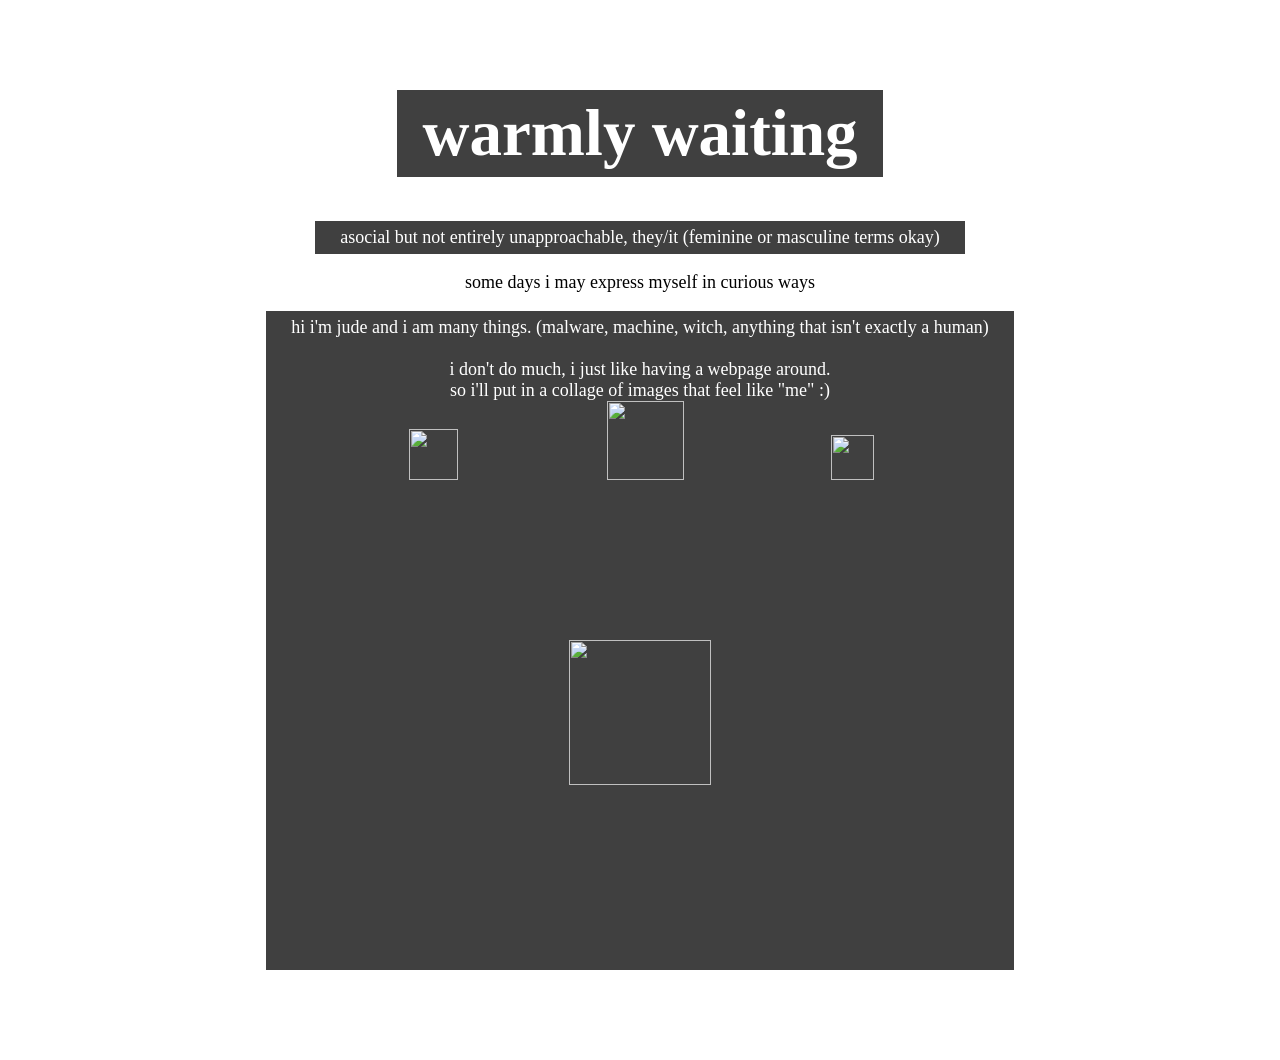
==== index.html @ c16d9cd3 "forgot to add stylesheet link" ====
<html>
  <head>
    <link rel="stylesheet" href="style.css">
  </head>
  <body>
    <center>
      <h1 id="needsbg">
        warmly waiting
      </h1>
      <p id="needsbg">
        asocial but not entirely unapproachable, they/it (feminine or masculine terms okay)
      </p>
      <p>
        some days i may express myself in curious ways
      </p>
      <p id="needsbg">
        hi i&#39;m jude and i am many things. (malware, machine, witch, anything that isn&#39;t exactly a human)
        <br />
        <br />
        i don&#39;t do much, i just like having a webpage around.
        <br />
        so i&#39;ll put in a collage of images that feel like &#34;me&#34; :)
        <br />
        <img src="https://i.pinimg.com/736x/3f/da/9a/3fda9a13582a7d01a5ea26b65a33aaf4.jpg" width="26.5%" />
        <img src="https://i.pinimg.com/736x/14/ca/7c/14ca7c2addc664aeafa0e56cb4763b3d.jpg" width="33.2%" />
        <img src="https://i.pinimg.com/1200x/70/da/3d/70da3ddbf54f3bbd01d18c35190d15ac.jpg" width="24.86%" />
        <img src="https://i.pinimg.com/736x/df/20/fa/df20fade3d5a8fd6a441085acde60f2e.jpg" width="45%" />
      </p>
    </center>
  </body>
</html>
---- style.css ----
body {
background-image: url(&#34;https://i.pinimg.com/736x/41/d7/d1/41d7d158e1c10e664303a42902beda61.jpg&#34;);
margin: 90px;
}

#needsbg {
color: white; 
background: rgb(0, 0, 0, .75);
max-width: fit-content; 
padding: 6px 25px; 
}

p {
font-size: 18px; }

h1 {
font-size: 65px; }
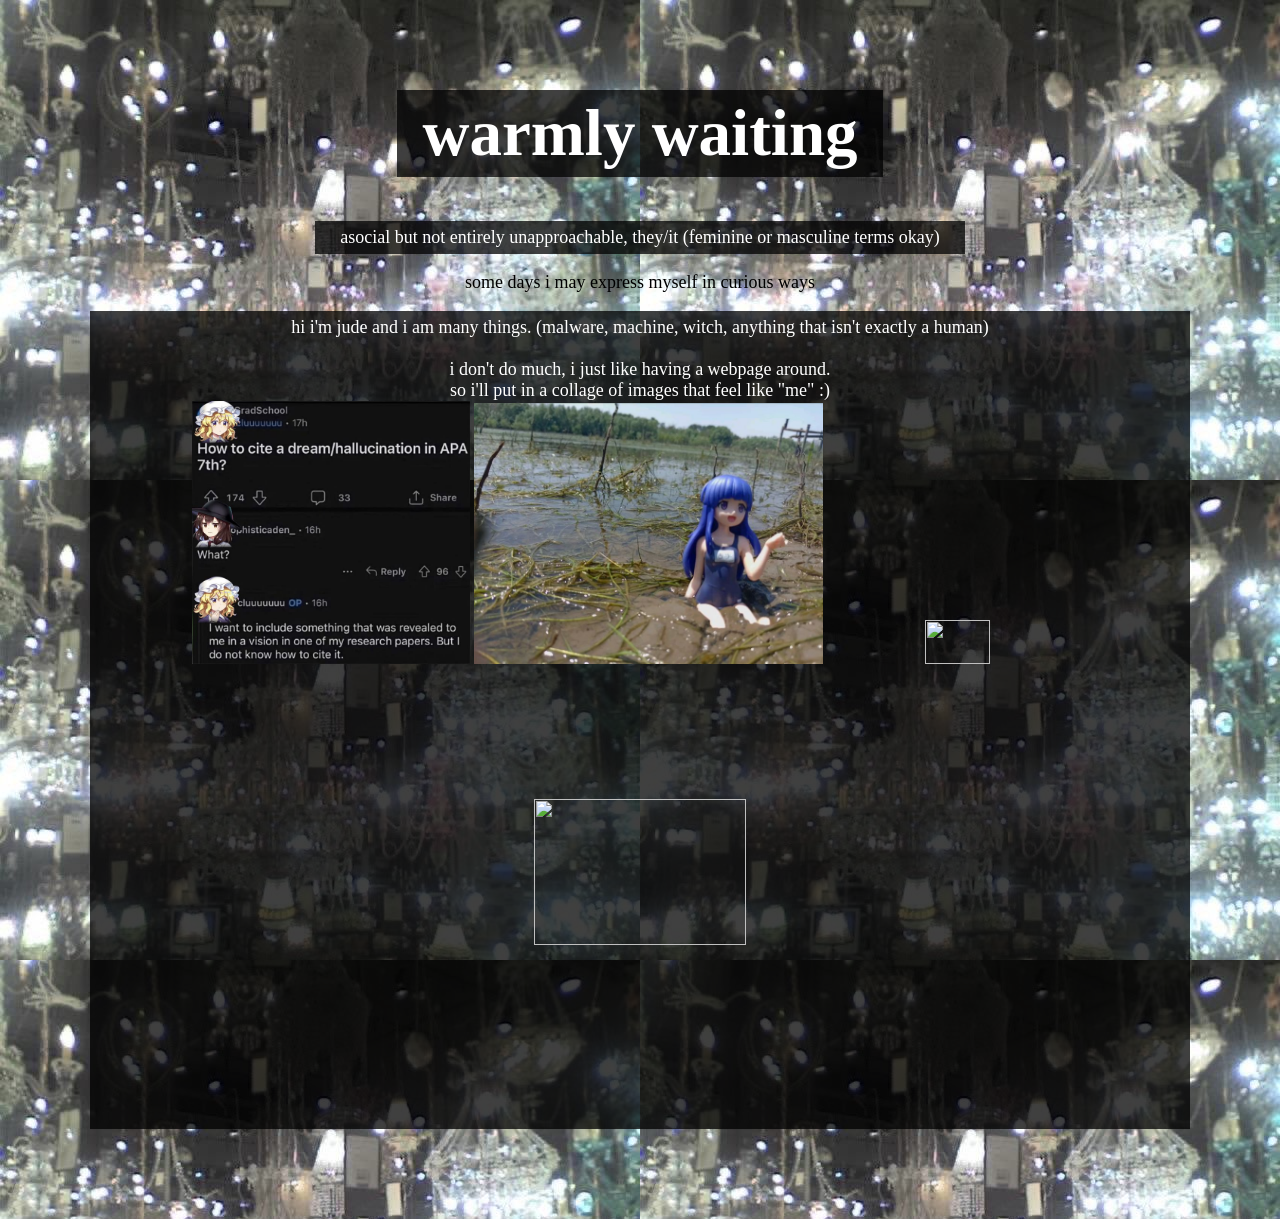
==== commit 3042a74f: "Update index.html" ====
--- a/index.html
+++ b/index.html
@@ -21,9 +21,9 @@
         <br />
         so i&#39;ll put in a collage of images that feel like &#34;me&#34; :)
         <br />
-        <img src="https://i.pinimg.com/736x/3f/da/9a/3fda9a13582a7d01a5ea26b65a33aaf4.jpg" width="26.5%" />
-        <img src="https://i.pinimg.com/736x/14/ca/7c/14ca7c2addc664aeafa0e56cb4763b3d.jpg" width="33.2%" />
-        <img src="https://i.pinimg.com/1200x/70/da/3d/70da3ddbf54f3bbd01d18c35190d15ac.jpg" width="24.86%" />
+        <img src="images/img1.jpeg" width="26.5%" />
+        <img src="images/image2.png" width="33.2%" />
+        <img src="images/image3.jpeg" width="24.86%" />
         <img src="https://i.pinimg.com/736x/df/20/fa/df20fade3d5a8fd6a441085acde60f2e.jpg" width="45%" />
       </p>
     </center>
--- a/style.css
+++ b/style.css
@@ -1,5 +1,5 @@
 body {
-background-image: url(&#34;https://i.pinimg.com/736x/41/d7/d1/41d7d158e1c10e664303a42902beda61.jpg&#34;);
+background-image: url(images/bg.jpeg);
 margin: 90px;
 }
 
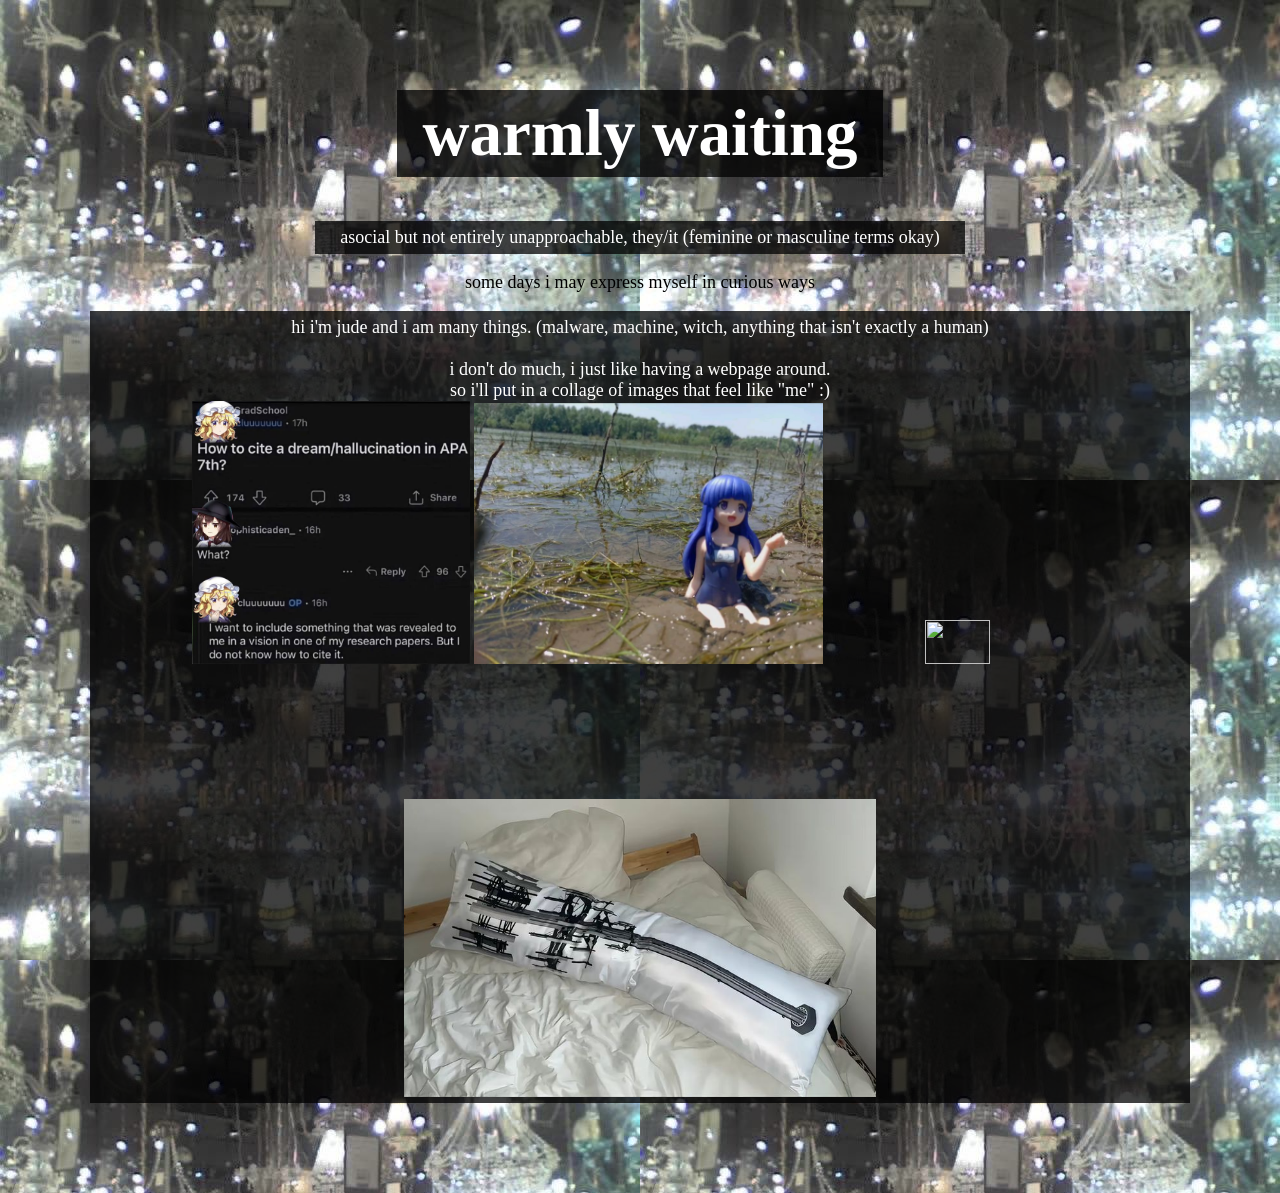
==== commit ea3af88a: "Update index.html" ====
--- a/index.html
+++ b/index.html
@@ -21,10 +21,10 @@
         <br />
         so i&#39;ll put in a collage of images that feel like &#34;me&#34; :)
         <br />
-        <img src="images/img1.jpeg" width="26.5%" />
+        <img src="images/image1.jpeg" width="26.5%" />
         <img src="images/image2.png" width="33.2%" />
         <img src="images/image3.jpeg" width="24.86%" />
-        <img src="https://i.pinimg.com/736x/df/20/fa/df20fade3d5a8fd6a441085acde60f2e.jpg" width="45%" />
+        <img src="images/image4.jpeg" width="45%" />
       </p>
     </center>
   </body>
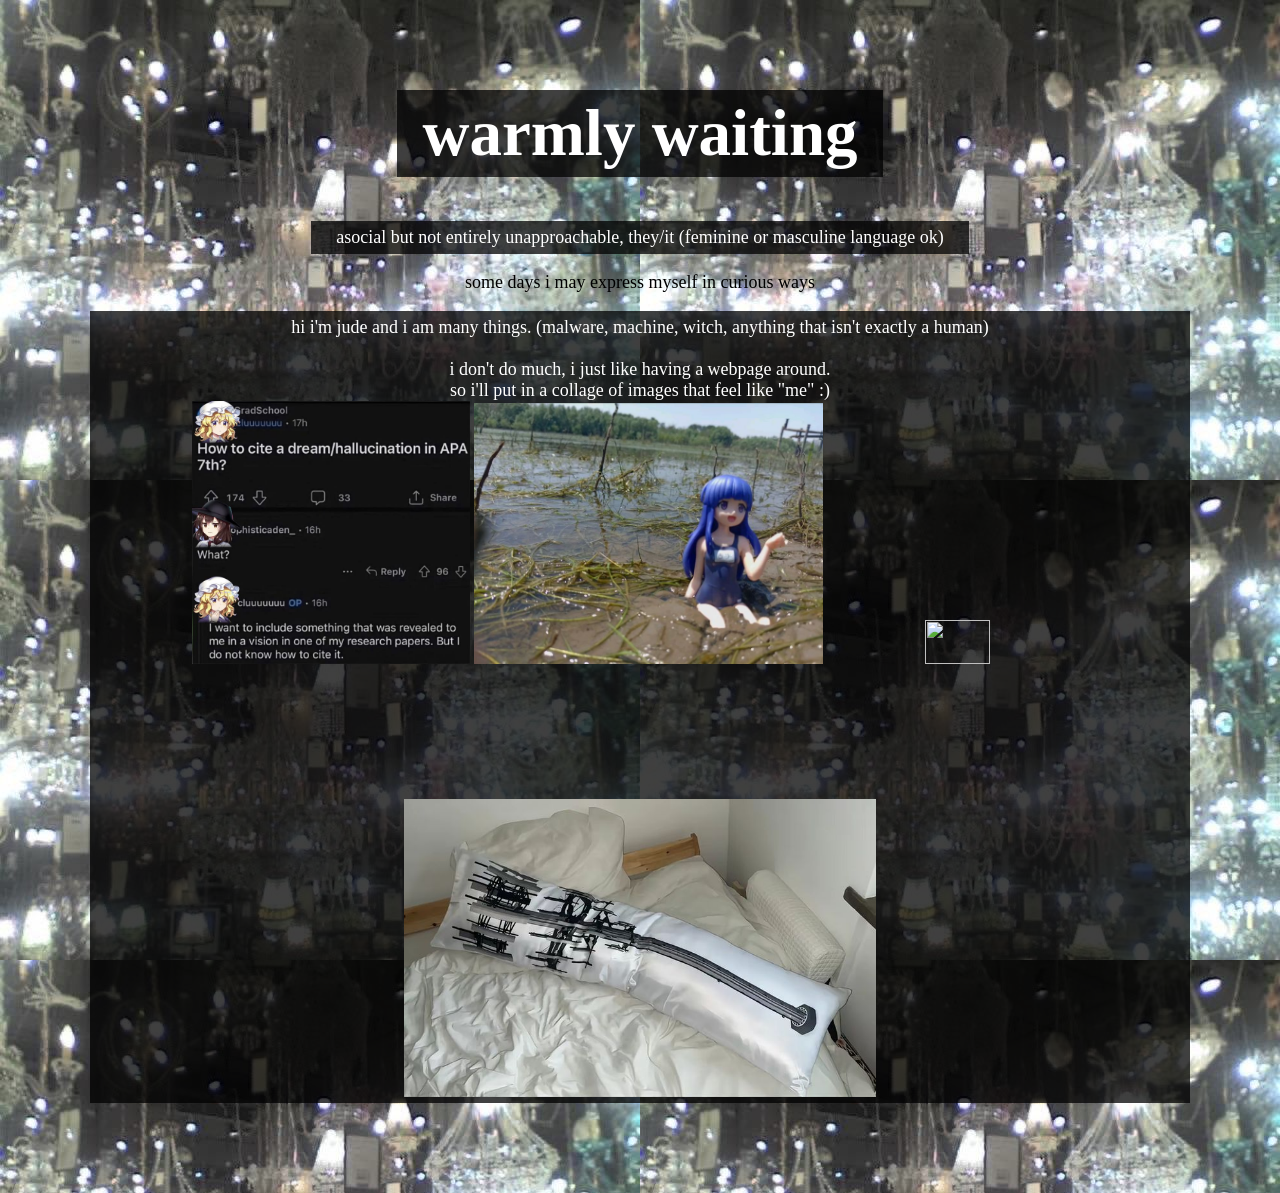
==== commit d66ec60c: "phrasing" ====
--- a/index.html
+++ b/index.html
@@ -8,7 +8,7 @@
         warmly waiting
       </h1>
       <p id="needsbg">
-        asocial but not entirely unapproachable, they/it (feminine or masculine terms okay)
+        asocial but not entirely unapproachable, they/it (feminine or masculine language ok)
       </p>
       <p>
         some days i may express myself in curious ways
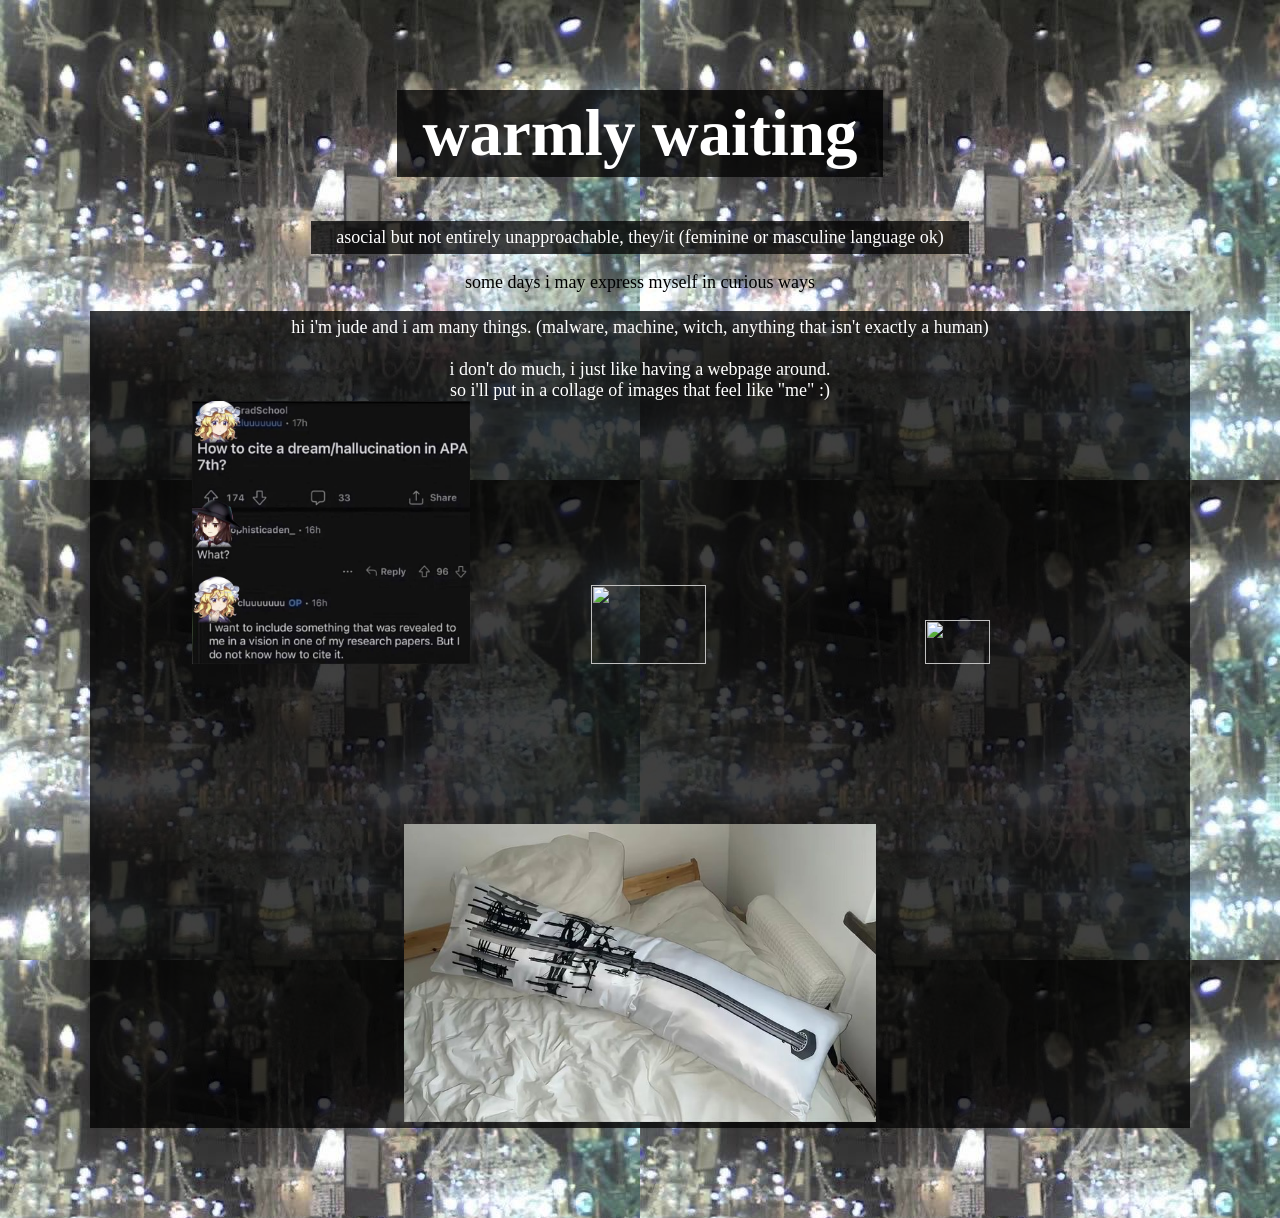
==== commit b0d8b7d2: "oops" ====
--- a/index.html
+++ b/index.html
@@ -22,7 +22,7 @@
         so i&#39;ll put in a collage of images that feel like &#34;me&#34; :)
         <br />
         <img src="images/image1.jpeg" width="26.5%" />
-        <img src="images/image2.png" width="33.2%" />
+        <img src="images/image2.jpeg" width="33.2%" />
         <img src="images/image3.jpeg" width="24.86%" />
         <img src="images/image4.jpeg" width="45%" />
       </p>
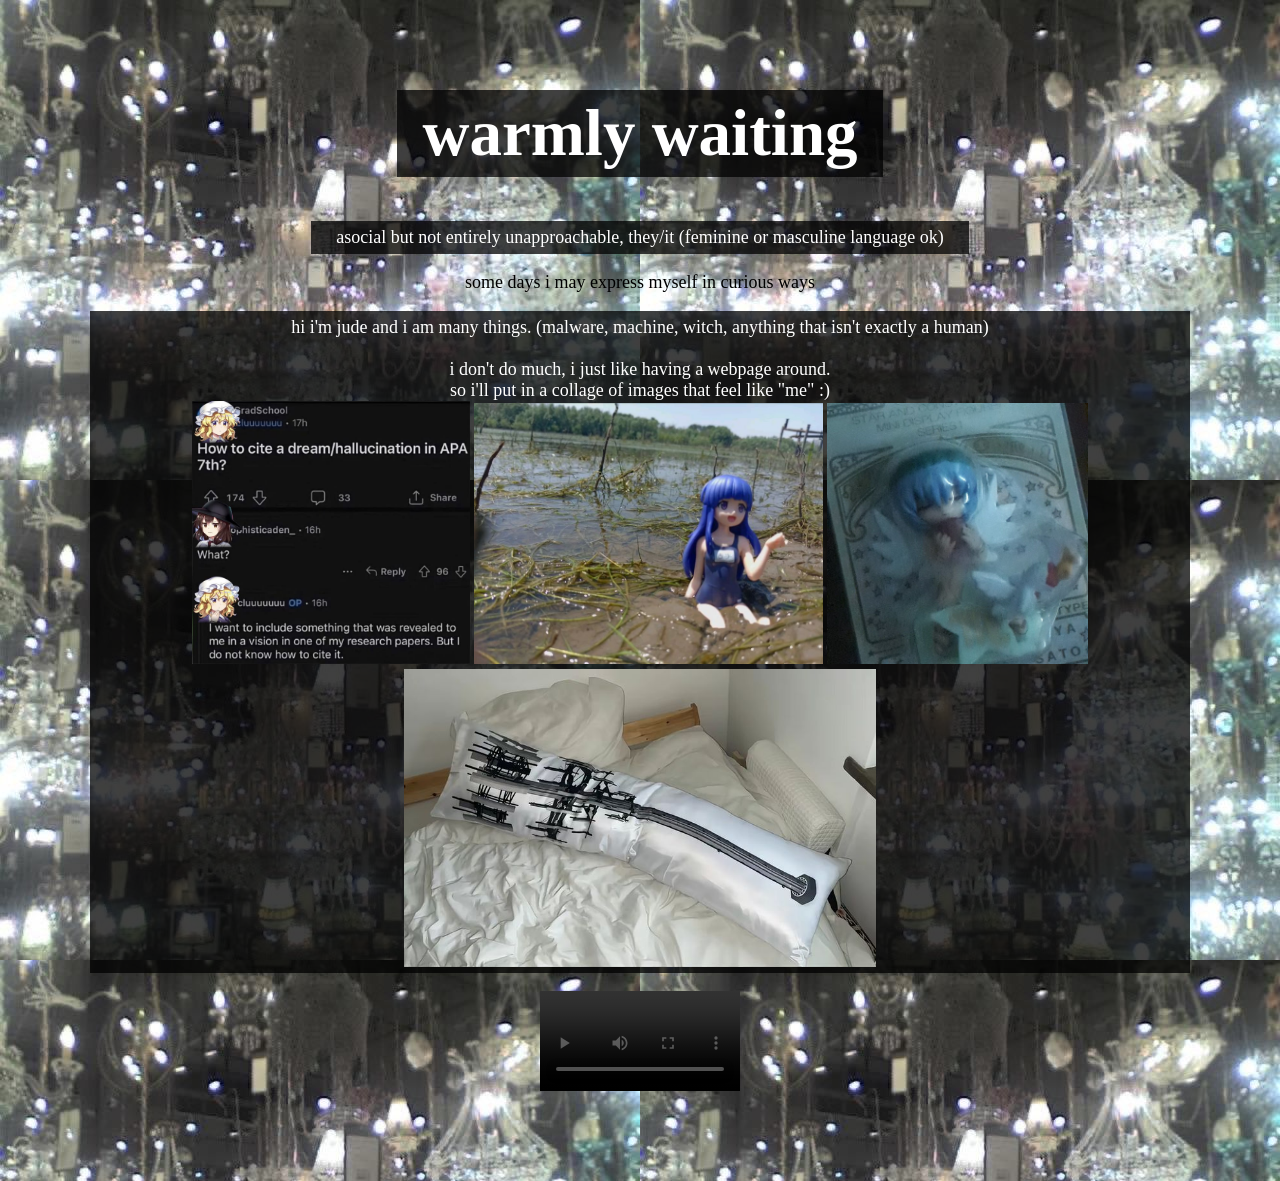
==== commit 1dde230f: "MyBideo" ====
--- a/index.html
+++ b/index.html
@@ -26,6 +26,40 @@
         <img src="images/image3.jpeg" width="24.86%" />
         <img src="images/image4.jpeg" width="45%" />
       </p>
+      <p>
+        <video id="randomVideoPlayer" controls>
+  Your browser does not support the video tag.
+</video>
+
+    <script>
+      // Array of video sources
+  var videoList = [
+    "https://files.catbox.moe/ztw5b1.mp4",
+    "https://files.catbox.moe/dj0r9k.mp4",
+    "https://files.catbox.moe/n8xy9h.mp4",
+    "https://files.catbox.moe/vp8zor.mp4",
+    "https://files.catbox.moe/ehz12n.mp4",
+    "https://files.catbox.moe/c7jza8.mp4",
+    "https://files.catbox.moe/15zd6z.mp4",
+    "https://files.catbox.moe/2f4g30.mp4"
+  ];
+
+  // Function to get a random video URL
+  function getRandomVideoUrl() {
+    var randomIndex = Math.floor(Math.random() * videoList.length);
+    return videoList[randomIndex];
+  }
+
+  // Function to load the random video on page load
+  window.onload = function() {
+    var videoPlayer = document.getElementById("randomVideoPlayer");
+    var randomVideoSrc = getRandomVideoUrl();
+    videoPlayer.src = randomVideoSrc;
+    videoPlayer.load(); 
+    videoPlayer.volume = 0.025;
+
+  };
+      </p>
     </center>
   </body>
 </html>
--- a/style.css
+++ b/style.css
@@ -15,3 +15,9 @@
 
 h1 {
 font-size: 65px; }
+
+video {
+    width: 200%;
+    max-width: 200px;
+    max-height: 300px; }
+  
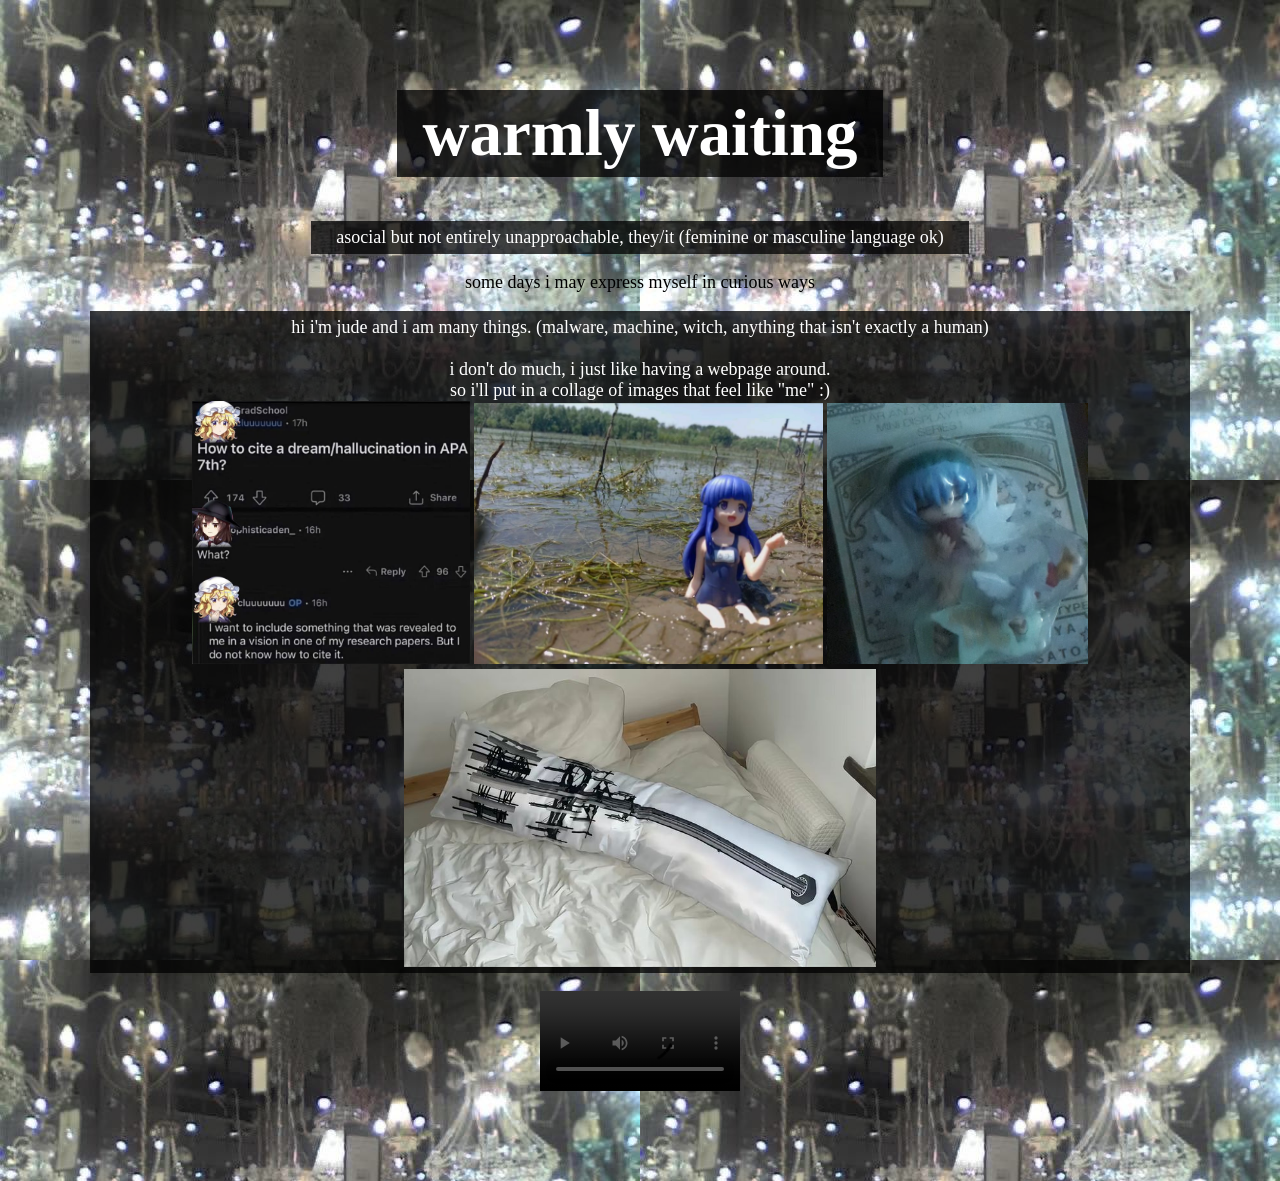
==== commit c8bb0da2: "yo im stupid" ====
--- a/index.html
+++ b/index.html
@@ -59,6 +59,7 @@
     videoPlayer.volume = 0.025;
 
   };
+    </script>
       </p>
     </center>
   </body>
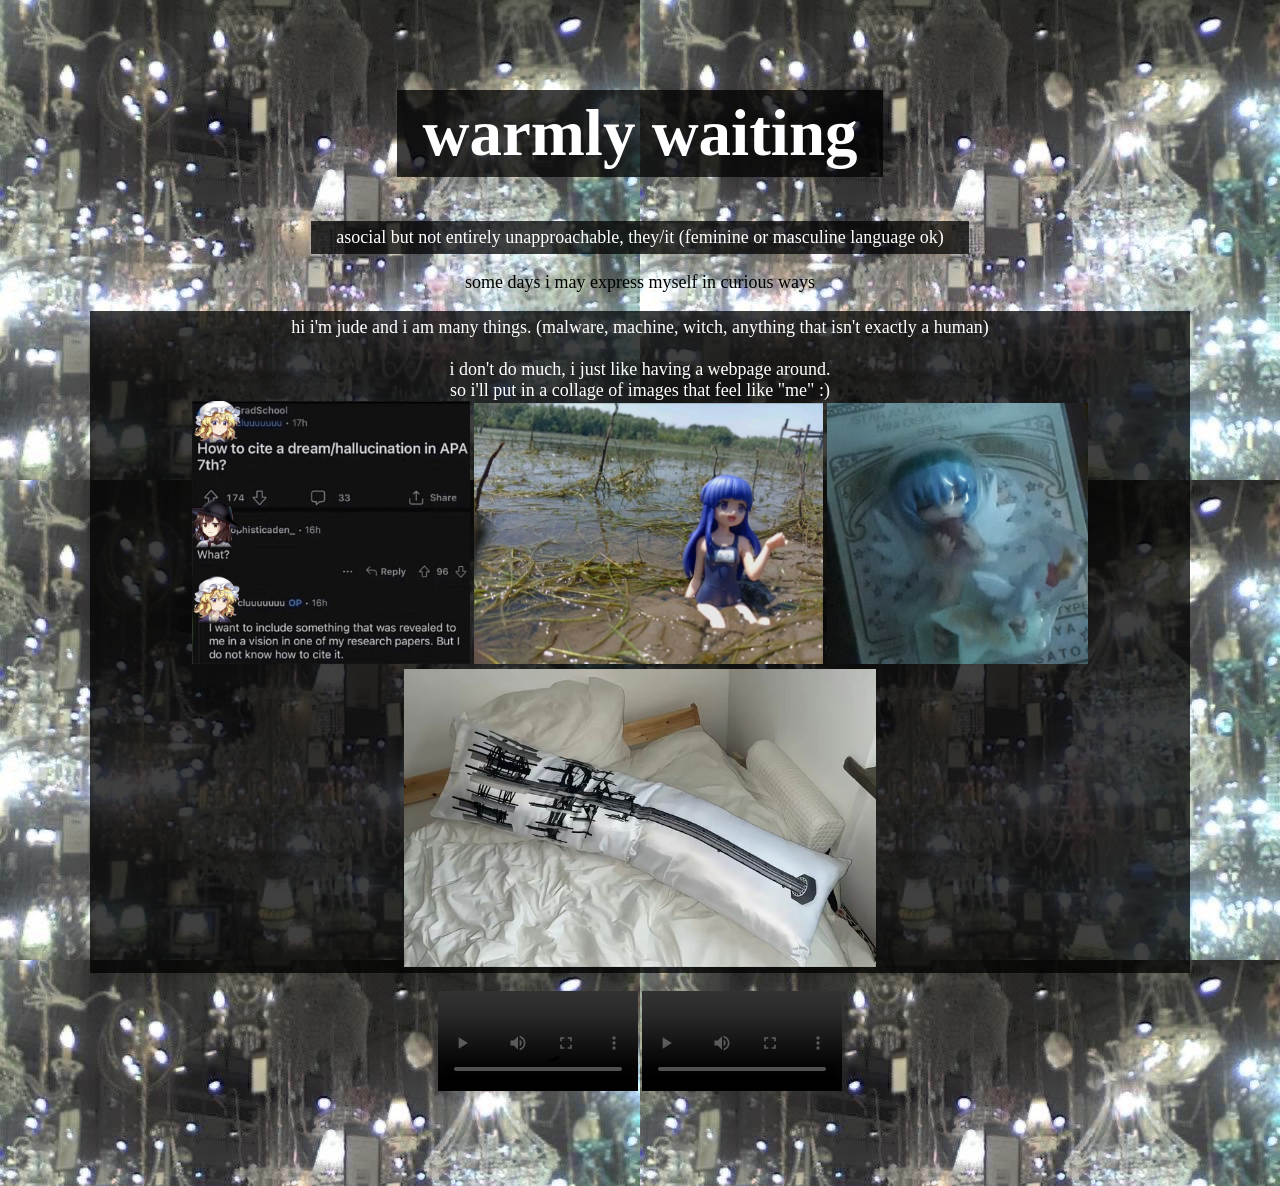
==== commit 4d6da0d3: "ok i trust u" ====
--- a/index.html
+++ b/index.html
@@ -31,35 +31,38 @@
   Your browser does not support the video tag.
 </video>
 
-    <script>
-      // Array of video sources
-  var videoList = [
-    "https://files.catbox.moe/ztw5b1.mp4",
-    "https://files.catbox.moe/dj0r9k.mp4",
-    "https://files.catbox.moe/n8xy9h.mp4",
-    "https://files.catbox.moe/vp8zor.mp4",
-    "https://files.catbox.moe/ehz12n.mp4",
-    "https://files.catbox.moe/c7jza8.mp4",
-    "https://files.catbox.moe/15zd6z.mp4",
-    "https://files.catbox.moe/2f4g30.mp4"
-  ];
+<script>
+    const videoList = [
+        "https://catbox.moe",
+        "https://catbox.moe",
+        "https://catbox.moe",
+        "https://catbox.moe",
+        "https://catbox.moe",
+        "https://catbox.moe",
+        "https://catbox.moe",
+        "https://catbox.moe"
+    ];
 
-  // Function to get a random video URL
-  function getRandomVideoUrl() {
-    var randomIndex = Math.floor(Math.random() * videoList.length);
-    return videoList[randomIndex];
-  }
+    function setRandomVideo() {
+        const videoPlayer = document.getElementById("randomVideoPlayer");
+        if (!videoPlayer) return;
 
-  // Function to load the random video on page load
-  window.onload = function() {
-    var videoPlayer = document.getElementById("randomVideoPlayer");
-    var randomVideoSrc = getRandomVideoUrl();
-    videoPlayer.src = randomVideoSrc;
-    videoPlayer.load(); 
-    videoPlayer.volume = 0.025;
+        const randomIndex = Math.floor(Math.random() * videoList.length);
+        videoPlayer.src = videoList[randomIndex];
+        videoPlayer.volume = 0.025; 
+        videoPlayer.load();
+    }
 
-  };
-    </script>
+
+    document.addEventListener("DOMContentLoaded", setRandomVideo);
+</script>
+
+        <video id="randomVideoPlayer" controls width="400">
+    Your browser does not support the video tag.
+</video>
+
+
+        
       </p>
     </center>
   </body>
